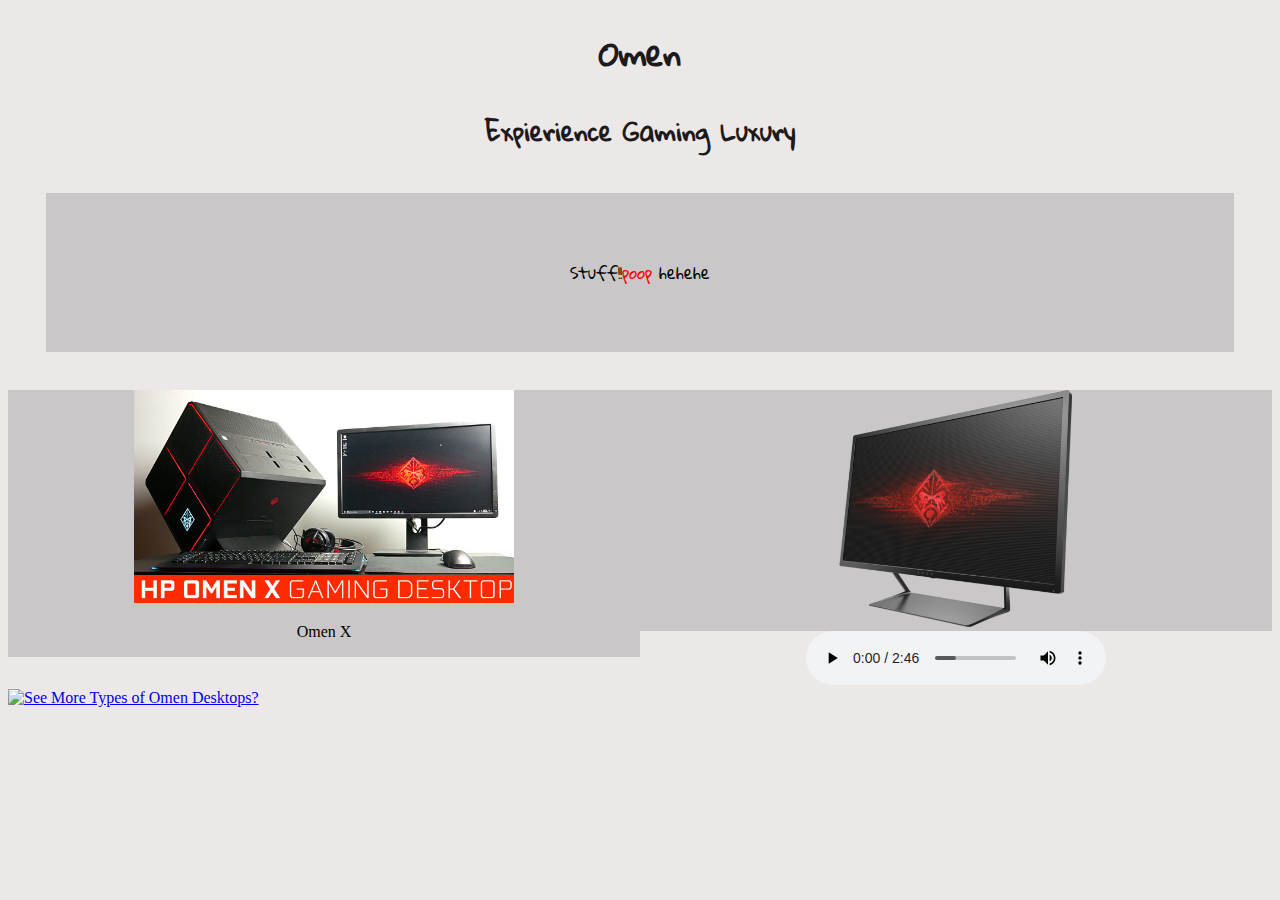
==== index.html @ c461bd2a "initial commit" ====
<!DOCTYPE html>
<html lang="en" dir="ltr">
  <head>
    <meta charset="utf-8">
    <title></title>
    <link href="https://fonts.googleapis.com/css?family=Gloria+Hallelujah" rel="stylesheet">
  </head>


  <body style="background-color:#ede8e8;">
    <div style="text-align:center; color:#1c1a1a; font-family:'Gloria Hallelujah', sans-serif;">
      <h1>Omen</h1>
      <h2>Expierience Gaming Luxury</h2>
    </div>
    <p style="padding:5%; text-align: center; font-family:'Gloria Hallelujah', sans-serif; background-color: #c9c7c7; margin: 3%">Stuff!!<span style="color: red; font-family:'Gloria Hallelujah', sans-serif;">poop</span> hehehe</p>


    <!-- <div style="background-color:#c9c7c7; padding:3%; float:left; width:50%;">
      <a href="Learn-More.html" target="_blank">
        <img src="PC-one.jpg" alt="Omen x with full gaming setup" style="width:25%;">
      </a>
      <p>Omen X</p>
    </div>

    <div style="background-color:#c9c7c7; padding:3%; float:left; width: 50%;">
      <a href="Learn-More.html">
        <img src="Moniter-Anchor.png" alt="Moniter" style="width:25%;">
      </a>
    </div> -->

    <div style="text-align:center;background-color:#c9c7c7;">
      <div style="width: 50%;float:left;background-color:#c9c7c7;">
        <a href="Learn-More.html">
          <img src="PC-one.jpg" alt="" style="width:60%;">
        </a>
        <p>Omen X</p>
      </div>
      <div style="width:50%;float:left;background-color:#c9c7c7;">
        <a href="Learn-More.html">
          <img src="Moniter-Anchor.png" alt="" style="width:50%;">
        </a>
      </div>
    </div>


    <br>
    <div style="text-align:center;margin 3%">
      <audio src="bg-gaming-music.mp3" controls></audio>
    </div>
    <a href="Kinds.html" target="_blank">
    <img src="Learn-more.png" alt="See More Types of Omen Desktops?">
    </a>
  </body>
</html>
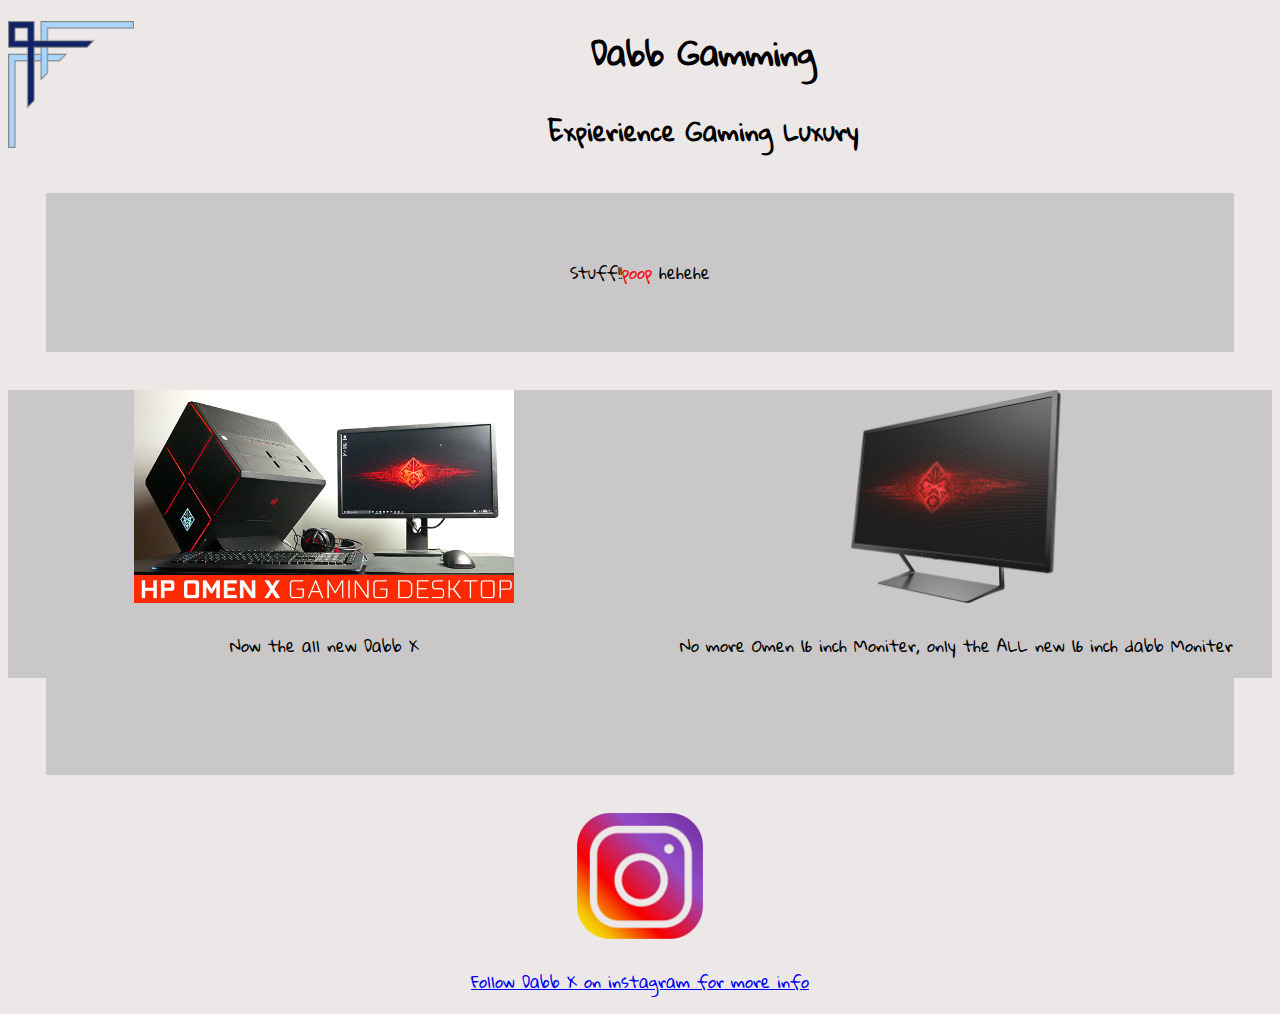
==== commit 37d7f064: "Done format started css, not using it that well though" ====
--- a/index.html
+++ b/index.html
@@ -1,5 +1,5 @@
-<!DOCTYPE html>
-<html lang="en" dir="ltr">
+<!-- <!DOCTYPE html> -->
+<!-- <html lang="en" dir="ltr">
   <head>
     <meta charset="utf-8">
     <title></title>
@@ -8,11 +8,11 @@
 
 
   <body style="background-color:#ede8e8;">
-    <div style="text-align:center; color:#1c1a1a; font-family:'Gloria Hallelujah', sans-serif;">
-      <h1>Omen</h1>
-      <h2>Expierience Gaming Luxury</h2>
-    </div>
-    <p style="padding:5%; text-align: center; font-family:'Gloria Hallelujah', sans-serif; background-color: #c9c7c7; margin: 3%">Stuff!!<span style="color: red; font-family:'Gloria Hallelujah', sans-serif;">poop</span> hehehe</p>
+  <div style="text-align:center; color:#1c1a1a; font-family:'Gloria Hallelujah', sans-serif;">
+    <h1>Omen</h1>
+    <h2>Expierience Gaming Luxury</h2>
+  </div>
+      <p style="padding:5%; text-align: center; font-family:'Gloria Hallelujah', sans-serif; background-color: #c9c7c7; margin: 3%">Stuff!!<span style="color: red; font-family:'Gloria Hallelujah', sans-serif;">poop</span> hehehe</p> -->
 
 
     <!-- <div style="background-color:#c9c7c7; padding:3%; float:left; width:50%;">
@@ -28,7 +28,7 @@
       </a>
     </div> -->
 
-    <div style="text-align:center;background-color:#c9c7c7;">
+    <!-- <div style="text-align:center;background-color:#c9c7c7;">
       <div style="width: 50%;float:left;background-color:#c9c7c7;">
         <a href="Learn-More.html">
           <img src="PC-one.jpg" alt="" style="width:60%;">
@@ -40,9 +40,9 @@
           <img src="Moniter-Anchor.png" alt="" style="width:50%;">
         </a>
       </div>
-    </div>
+    </div> -->
 
-
+<!--
     <br>
     <div style="text-align:center;margin 3%">
       <audio src="bg-gaming-music.mp3" controls></audio>
@@ -51,4 +51,56 @@
     <img src="Learn-more.png" alt="See More Types of Omen Desktops?">
     </a>
   </body>
+</html> -->
+<!DOCTYPE html>
+<html lang="en" dir="ltr">
+  <head>
+    <meta charset="utf-8">
+    <title>Expierience gaming</title>
+    <link href="https://fonts.googleapis.com/css?family=Gloria+Hallelujah" rel="stylesheet">
+    <link rel="stylesheet" href="Main.css">
+  </head>
+
+
+  <body>
+      <img src="corner-pic.png" alt="Corner Picture" style="float: left; width: 10%">
+
+    <div style="text-align:center; font-family:'Gloria Hallelujah', sans-serif;">
+      <h1>Dabb Gamming</h1>
+      <h2>Expierience Gaming Luxury</h2>
+    </div>
+
+
+    <div style="text-align: center">
+        <p id="Intro-style" style="padding:5%; text-align: center; background-color: #c9c7c7; margin: 3%">Stuff!!<span style="color: red; font-family:'Gloria Hallelujah', sans-serif;">poop</span> hehehe</p>
+    </div>
+
+    <div style="text-align:center;background-color:#c9c7c7;">
+    <div style="width: 50%;float:left;background-color:#c9c7c7;">
+        <a href="Kinds.html" target="_blank">
+          <img src="PC-one.jpg" alt="" style="width:60%;">
+        </a>
+        <p style="font-family: 'Gloria Hallelujah'">Now the all new Dabb X</p>
+      </div>
+      <div style="width:50%;float:left;background-color:#c9c7c7;">
+        <a href="kinds.html" target="_blank">
+          <img src="Moniter-Anchor.png" alt="" style="width:45%; ">
+        </a>
+        <p style="font-family: 'Gloria Hallelujah'">No more Omen 16 inch Moniter, only the ALL new 16 inch dabb Moniter</p>
+      </div>
+      </div>
+
+
+    <div style="text-align: center">
+        <p style="padding:5%; text-align: center; font-family:'Gloria Hallelujah', sans-serif; background-color: #c9c7c7; margin: 3%; color: #c9c7c7">Stuff!!<span style="color: #c9c7c7; font-family:'Gloria Hallelujah', sans-serif;">poop</span> hehehe</p>
+    </div>
+
+    <div style="text-align: center" style="width: 25%;">
+      <a href="https://www.instagram.com/dabbxlaptops/">
+        <img src="Insta-logo-anchor.png" alt="Insta" style="width: 10%;">
+        <p style="font-family: 'Gloria Hallelujah'"> Follow Dabb X on instagram for more info</p>
+      </a>
+    </div>
+
+  </body>
 </html>
--- a/Main.css
+++ b/Main.css
@@ -0,0 +1,12 @@
+body { background-color:#ede8e8;
+}
+
+
+h1 { text-shadow:3px, 2px #666666;
+}
+
+div { font-family: 'Gloria Hallelujah', sans-serif;
+}
+
+#Intro-style {"padding:5%; text-align: center; background-color: #c9c7c7; margin: 3%">Stuff!!<span style="color: red; font-family:'Gloria Hallelujah', sans-serif;"
+}
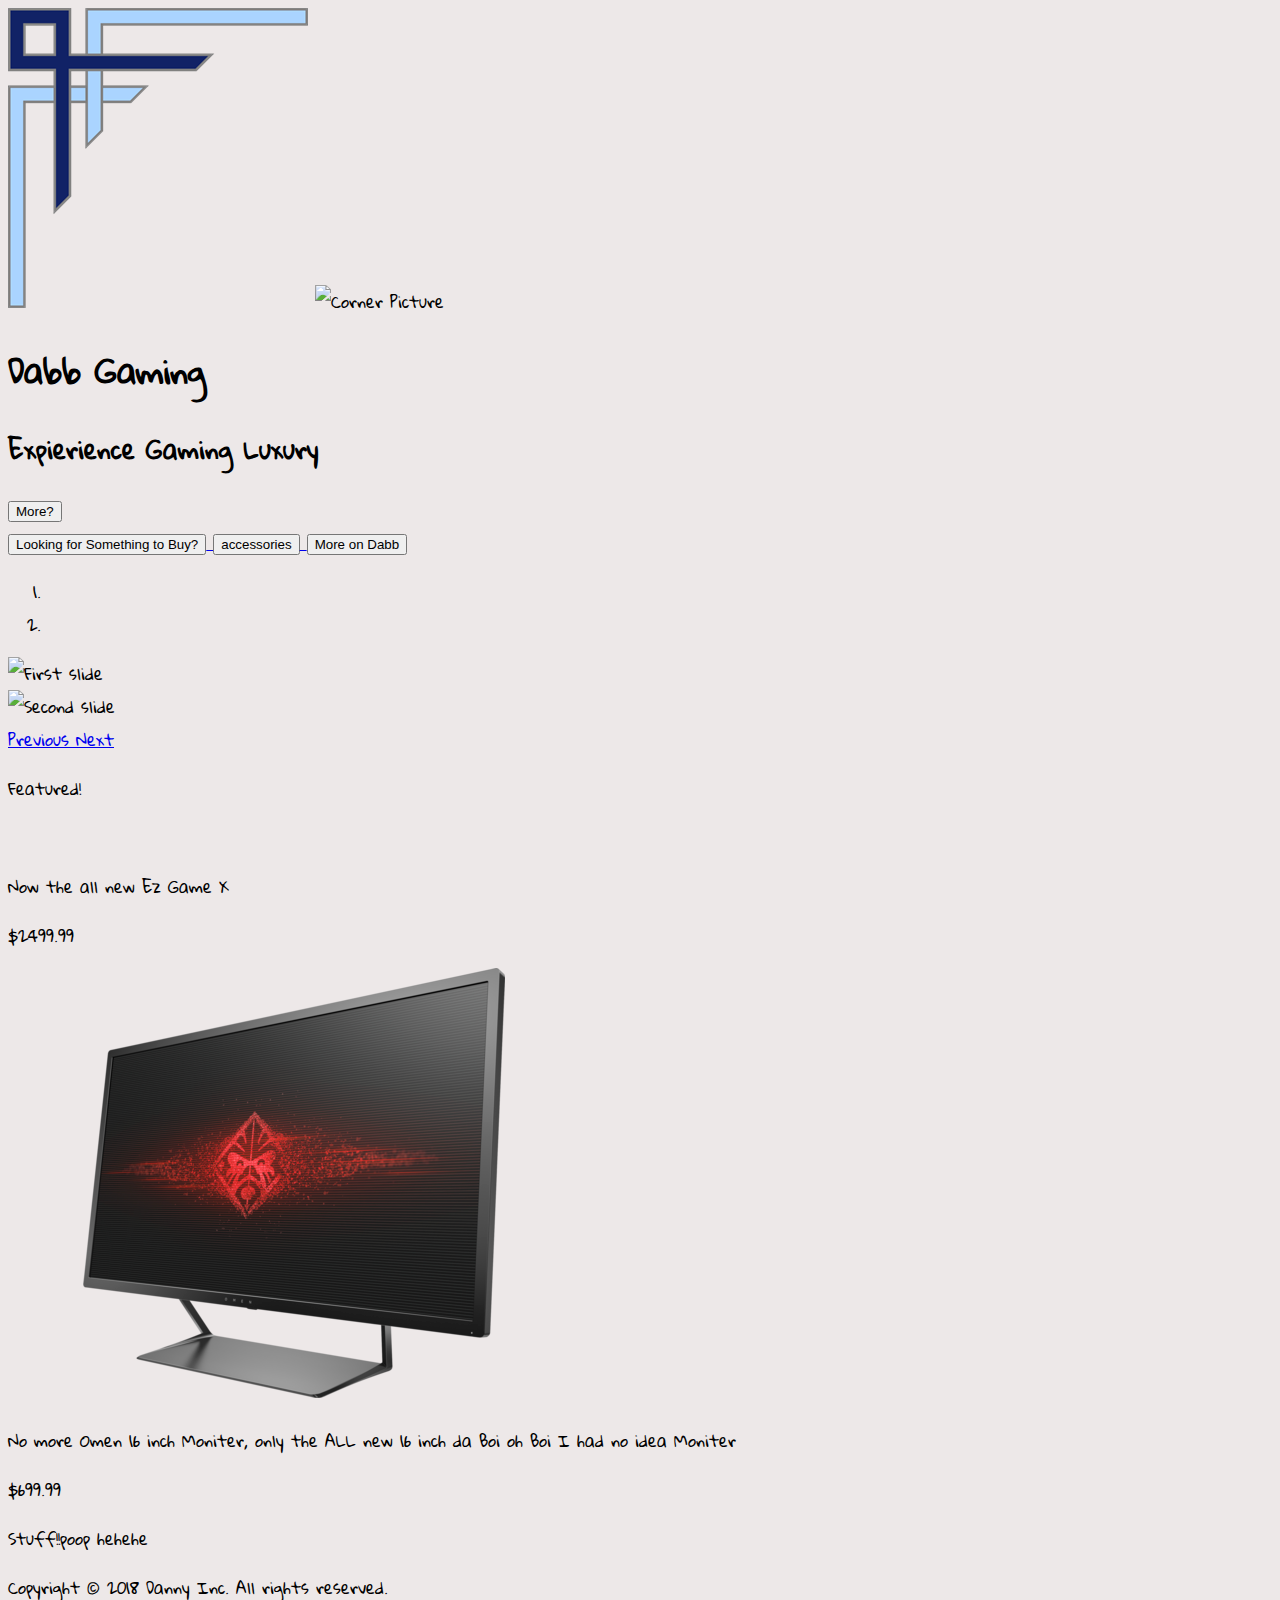
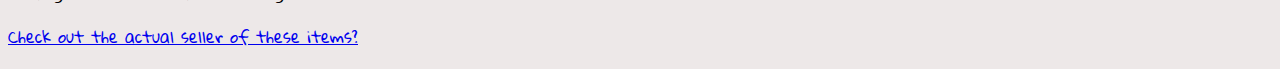
==== commit 2c8e9b9e: "added favicon" ====
--- a/index.html
+++ b/index.html
@@ -1,106 +1,110 @@
-<!-- <!DOCTYPE html> -->
-<!-- <html lang="en" dir="ltr">
-  <head>
-    <meta charset="utf-8">
-    <title></title>
-    <link href="https://fonts.googleapis.com/css?family=Gloria+Hallelujah" rel="stylesheet">
-  </head>
 
-
-  <body style="background-color:#ede8e8;">
-  <div style="text-align:center; color:#1c1a1a; font-family:'Gloria Hallelujah', sans-serif;">
-    <h1>Omen</h1>
-    <h2>Expierience Gaming Luxury</h2>
-  </div>
-      <p style="padding:5%; text-align: center; font-family:'Gloria Hallelujah', sans-serif; background-color: #c9c7c7; margin: 3%">Stuff!!<span style="color: red; font-family:'Gloria Hallelujah', sans-serif;">poop</span> hehehe</p> -->
-
-
-    <!-- <div style="background-color:#c9c7c7; padding:3%; float:left; width:50%;">
-      <a href="Learn-More.html" target="_blank">
-        <img src="PC-one.jpg" alt="Omen x with full gaming setup" style="width:25%;">
-      </a>
-      <p>Omen X</p>
-    </div>
-
-    <div style="background-color:#c9c7c7; padding:3%; float:left; width: 50%;">
-      <a href="Learn-More.html">
-        <img src="Moniter-Anchor.png" alt="Moniter" style="width:25%;">
-      </a>
-    </div> -->
-
-    <!-- <div style="text-align:center;background-color:#c9c7c7;">
-      <div style="width: 50%;float:left;background-color:#c9c7c7;">
-        <a href="Learn-More.html">
-          <img src="PC-one.jpg" alt="" style="width:60%;">
-        </a>
-        <p>Omen X</p>
-      </div>
-      <div style="width:50%;float:left;background-color:#c9c7c7;">
-        <a href="Learn-More.html">
-          <img src="Moniter-Anchor.png" alt="" style="width:50%;">
-        </a>
-      </div>
-    </div> -->
-
-<!--
-    <br>
-    <div style="text-align:center;margin 3%">
-      <audio src="bg-gaming-music.mp3" controls></audio>
-    </div>
-    <a href="Kinds.html" target="_blank">
-    <img src="Learn-more.png" alt="See More Types of Omen Desktops?">
-    </a>
-  </body>
-</html> -->
 <!DOCTYPE html>
 <html lang="en" dir="ltr">
   <head>
     <meta charset="utf-8">
+    <link rel="shortcut icon" href="favicon.png">
     <title>Expierience gaming</title>
+    <!-- bootstrap -->
+    <script src="https://code.jquery.com/jquery-3.3.1.slim.min.js" integrity="sha384-q8i/X+965DzO0rT7abK41JStQIAqVgRVzpbzo5smXKp4YfRvH+8abtTE1Pi6jizo" crossorigin="anonymous"></script>
+    <script src="https://cdnjs.cloudflare.com/ajax/libs/popper.js/1.14.3/umd/popper.min.js" integrity="sha384-ZMP7rVo3mIykV+2+9J3UJ46jBk0WLaUAdn689aCwoqbBJiSnjAK/l8WvCWPIPm49" crossorigin="anonymous"></script>
+    <script src="https://stackpath.bootstrapcdn.com/bootstrap/4.1.3/js/bootstrap.min.js" integrity="sha384-ChfqqxuZUCnJSK3+MXmPNIyE6ZbWh2IMqE241rYiqJxyMiZ6OW/JmZQ5stwEULTy" crossorigin="anonymous"></script>
+    <link rel="stylesheet" href="https://stackpath.bootstrapcdn.com/bootstrap/4.1.3/css/bootstrap.min.css" integrity="sha384-MCw98/SFnGE8fJT3GXwEOngsV7Zt27NXFoaoApmYm81iuXoPkFOJwJ8ERdknLPMO" crossorigin="anonymous">
+    <!-- google font -->
     <link href="https://fonts.googleapis.com/css?family=Gloria+Hallelujah" rel="stylesheet">
-    <link rel="stylesheet" href="Main.css">
+    <!-- Locally Hosted Files -->
+    <script type="text/javascript" src="app.js"></script>
+        <link rel="stylesheet" href="Main.css">
   </head>
 
 
   <body>
-      <img src="corner-pic.png" alt="Corner Picture" style="float: left; width: 10%">
 
-    <div style="text-align:center; font-family:'Gloria Hallelujah', sans-serif;">
-      <h1>Dabb Gamming</h1>
+  <div class="margin">
+
+      <img class= "one" src="corner-pic.png" alt="Corner Picture" >
+      <img class= "two" src="Right-Border.png" alt="Corner Picture">
+
+
+    <div class= "three" >
+      <h1 class="jumbotron">Dabb Gaming</h1>
       <h2>Expierience Gaming Luxury</h2>
     </div>
 
 
-    <div style="text-align: center">
-        <p id="Intro-style" style="padding:5%; text-align: center; background-color: #c9c7c7; margin: 3%">Stuff!!<span style="color: red; font-family:'Gloria Hallelujah', sans-serif;">poop</span> hehehe</p>
+    <div class="dropdown">
+      <button class="btn btn-secondary dropdown-toggle" type="button" id="dropdownMenu2" data-toggle="dropdown" aria-haspopup="true" aria-expanded="false">
+        More?
+      </button>
+      <div class="dropdown-menu" aria-labelledby="dropdownMenu2">
+        <a href="Kinds.html" target="_blank";>
+          <button class="dropdown-item" type="button">Looking for Something to Buy?</button>
+        </a>
+
+        <a href="Accessories.html" target="_blank";>
+          <button class="dropdown-item" type="button">accessories</button>
+        </a>
+
+        <a href="About.html" target="_blank";>
+          <button class="dropdown-item" type="button">More on Dabb</button>
+        </a>
+      </div>
     </div>
 
-    <div style="text-align:center;background-color:#c9c7c7;">
-    <div style="width: 50%;float:left;background-color:#c9c7c7;">
-        <a href="Kinds.html" target="_blank">
-          <img src="PC-one.jpg" alt="" style="width:60%;">
-        </a>
-        <p style="font-family: 'Gloria Hallelujah'">Now the all new Dabb X</p>
+
+  <div id="carouselExampleIndicators" class="carousel slide" data-ride="carousel">
+    <ol class="carousel-indicators">
+      <li data-target="#carouselExampleIndicators" data-slide-to="0" class="active"></li>
+      <li data-target="#carouselExampleIndicators" data-slide-to="1"></li>
+    </ol>
+    <div class="carousel-inner">
+      <div class="carousel-item active">
+        <img class="d-block w-100" src="left-dabb.jpg" alt="First slide">
       </div>
-      <div style="width:50%;float:left;background-color:#c9c7c7;">
-        <a href="kinds.html" target="_blank">
-          <img src="Moniter-Anchor.png" alt="" style="width:45%; ">
-        </a>
-        <p style="font-family: 'Gloria Hallelujah'">No more Omen 16 inch Moniter, only the ALL new 16 inch dabb Moniter</p>
+      <div class="carousel-item">
+        <img class="d-block w-100" src="right-dabb.png" alt="Second slide">
       </div>
+    </div>
+    <a class="carousel-control-prev" href="#carouselExampleIndicators" role="button" data-slide="prev">
+      <span class="carousel-control-prev-icon" aria-hidden="true"></span>
+      <span class="sr-only">Previous</span>
+    </a>
+    <a class="carousel-control-next" href="#carouselExampleIndicators" role="button" data-slide="next">
+      <span class="carousel-control-next-icon" aria-hidden="true"></span>
+      <span class="sr-only">Next</span>
+    </a>
+    </div>
+
+    <div class=four>
+      <p class=Featured>Featured!</p>
+      <div class=five>
+          <a href="https://store.hp.com/us/en/pdp/omen-x-desktop-pc-900-260xe-2ss03av-1?jumpid=ma__product-tile__3_2ss03av-1_omen-x-desktop-pc--" target="_blank">
+            <img class=eighteen src="omenx-no-background.png" alt="" >
+          </a>
+          <p class=six >Now the all new Ez Game X</p>
+          <p class=seven > $2499.99 </p>
+        </div>
+        <div class=eight >
+          <a href="kinds.html" target="_blank">
+            <img class=eighteen src="Moniter-Anchor.png" alt="">
+          </a>
+          <p class=nine >No more Omen 16 inch Moniter, only the ALL new 16 inch da Boi oh Boi I had no idea Moniter</p>
+          <p class=ten >$699.99</p>
+        </div>
       </div>
 
 
-    <div style="text-align: center">
-        <p style="padding:5%; text-align: center; font-family:'Gloria Hallelujah', sans-serif; background-color: #c9c7c7; margin: 3%; color: #c9c7c7">Stuff!!<span style="color: #c9c7c7; font-family:'Gloria Hallelujah', sans-serif;">poop</span> hehehe</p>
+      <div class=eleven >
+        <p class=twelve>Stuff!!<span >poop</span> hehehe</p>
+      </div>
+
+      <footer>
+        <p class=fifteen>Copyright © 2018 Danny Inc. All rights reserved.</p>
+        <a href="https://store.hp.com/us/en/cb/128589/gaming1?jumpid=ps_con_nb_ns&utm_medium=ps&utm_source=ga&utm_campaign=Gaming_Product_Intel_Search_All&utm_term=omen&matchtype=e&adid=258335580912&addisttype=g&gclid=EAIaIQobChMIku7nmOvO3AIVk-NkCh2-Vw_sEAAYASABEgL0h_D_BwE&gclsrc=aw.ds&dclid=COKbvJrrztwCFQ_FZAodBLkFJg">
+          <p class=sixteen>Check out the actual seller of these items?</p>
+        </a>
+      </footer>
     </div>
+  </body>
 
-    <div style="text-align: center" style="width: 25%;">
-      <a href="https://www.instagram.com/dabbxlaptops/">
-        <img src="Insta-logo-anchor.png" alt="Insta" style="width: 10%;">
-        <p style="font-family: 'Gloria Hallelujah'"> Follow Dabb X on instagram for more info</p>
-      </a>
-    </div>
-
-  </body>
 </html>
